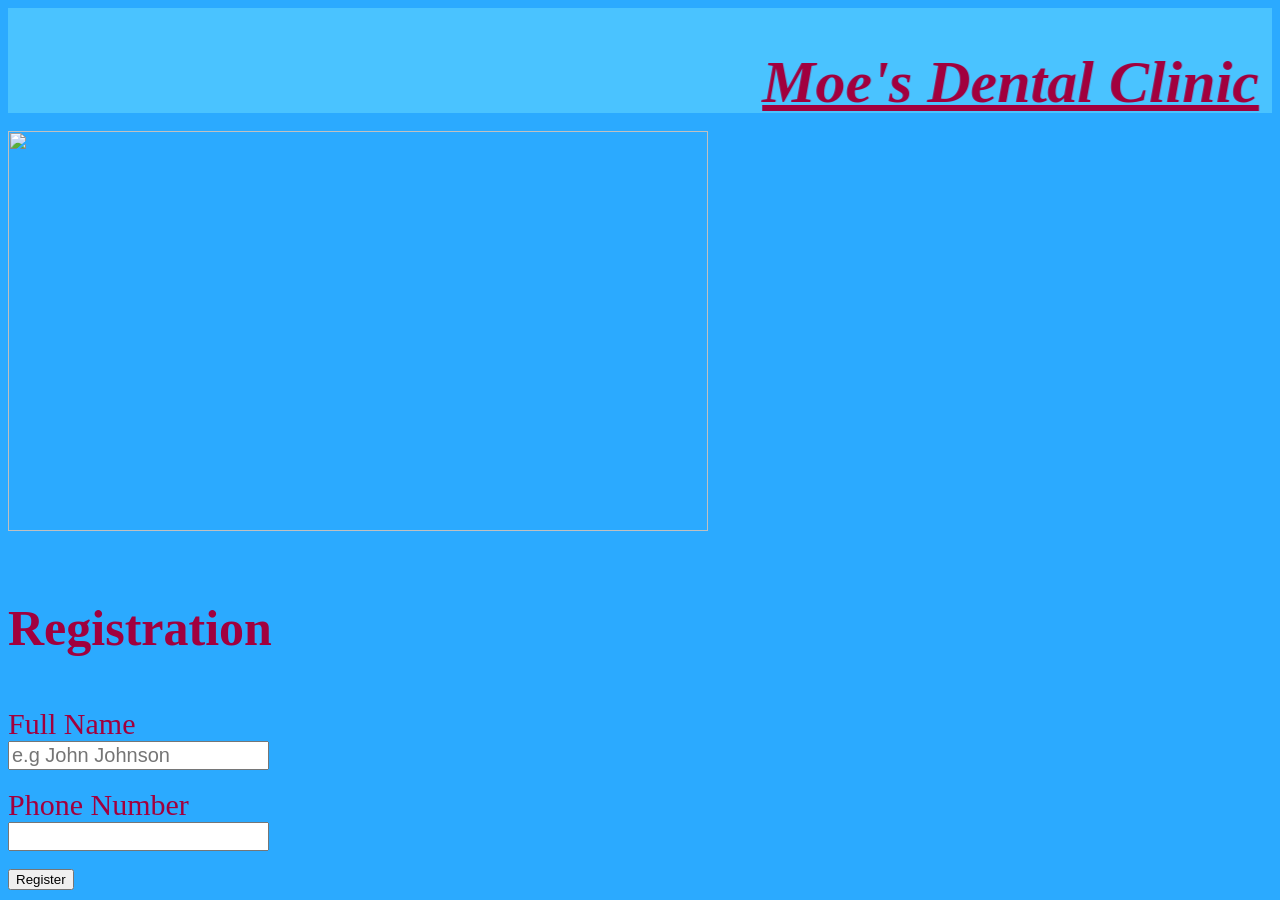
==== index.html @ 5449d3c1 "Rename home.html to index.html" ====
<html>
<title> Home Page </title>
<head>
	<marquee direction="left" scrollamount="25" bgcolor="#4ac3ff" height="105"> <h1 style="font-size: 60;" style="font-family: sans-serif;"> <i> <u> Moe's Dental Clinic </u> </i> </h1> </marquee>
</head>
<br> 
<br>
<body bgcolor="#2baaff" text="#a1003e">
	<img src="https://harmonymc.ae/images/gallery/harmony-khalifa/harmony-khalifa-01.webp" height="400" width="700"> 
	<br>
	<br>
	<h3 style="font-size: 50;" style="font: sans-serif;"> Registration </h3>
<label style="font-size: 30;"> Full Name </label> <br>
<input type="text" name="Name" style="font-size: 20;" placeholder="e.g John Johnson">
<br>
<br>
<label style="font-size: 30;"> Phone Number </label> <br>
<input type="number" name="Phone Number" style="font-size: 20;"> <br>
<br>
<input type="submit" value="Register">
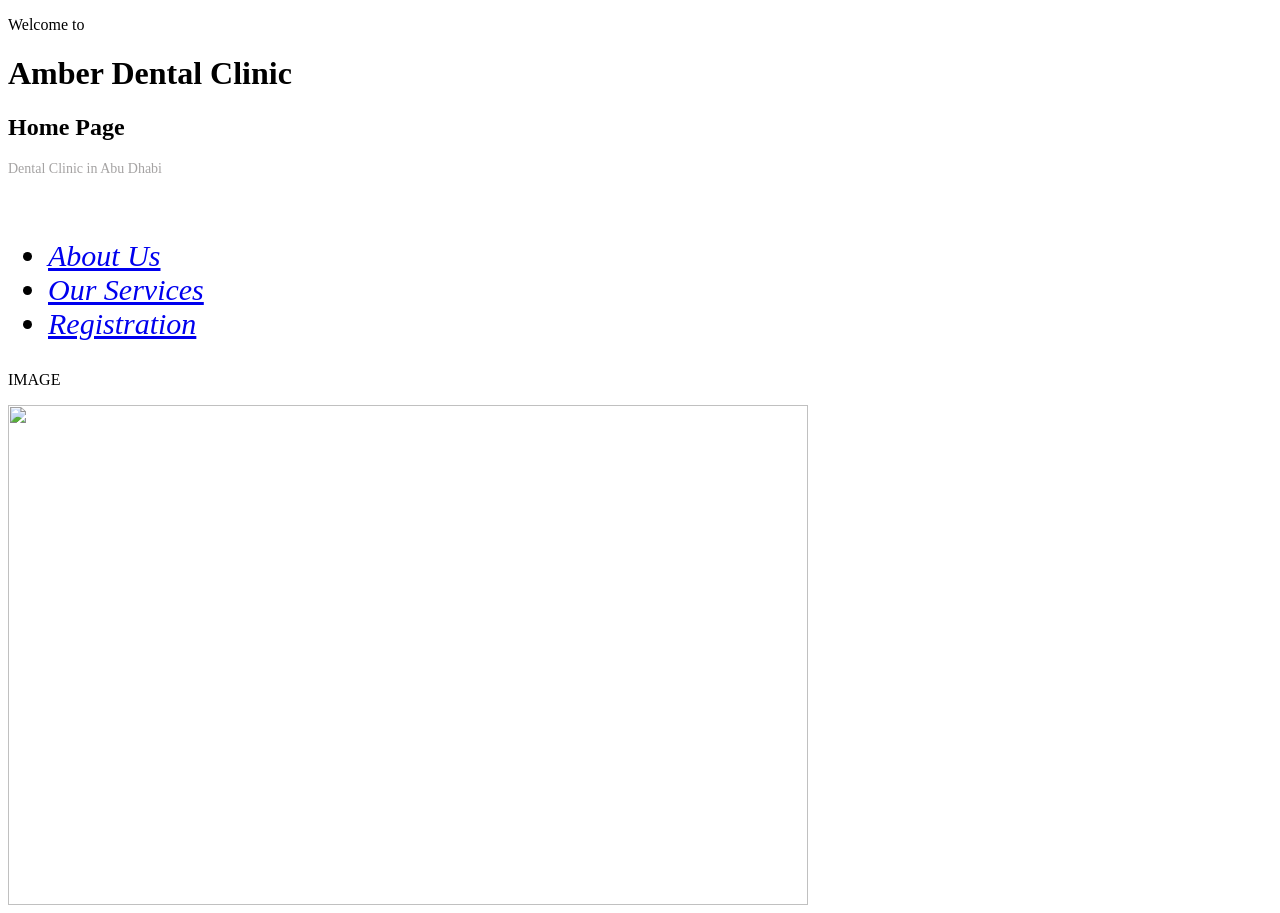
==== commit f42d5ed6: "index.html" ====
--- a/index.html
+++ b/index.html
@@ -1,20 +1,38 @@
-<html>
-<title> Home Page </title>
+<!DOCTYPE html>
+<html lang="en">
 <head>
-	<marquee direction="left" scrollamount="25" bgcolor="#4ac3ff" height="105"> <h1 style="font-size: 60;" style="font-family: sans-serif;"> <i> <u> Moe's Dental Clinic </u> </i> </h1> </marquee>
+    <meta charset="UTF-8">
+    <meta http-equiv="X-UA-Compatible" content="IE=edge">
+    <meta name="viewport" content="width=device-width, initial-scale=1.0">
+
+    <link rel="stylesheet" href="./style3.css"/>
+
+
+    <title>Home Page</title>
 </head>
-<br> 
-<br>
-<body bgcolor="#2baaff" text="#a1003e">
-	<img src="https://harmonymc.ae/images/gallery/harmony-khalifa/harmony-khalifa-01.webp" height="400" width="700"> 
-	<br>
-	<br>
-	<h3 style="font-size: 50;" style="font: sans-serif;"> Registration </h3>
-<label style="font-size: 30;"> Full Name </label> <br>
-<input type="text" name="Name" style="font-size: 20;" placeholder="e.g John Johnson">
-<br>
-<br>
-<label style="font-size: 30;"> Phone Number </label> <br>
-<input type="number" name="Phone Number" style="font-size: 20;"> <br>
-<br>
-<input type="submit" value="Register">
+<body>
+        <header class="PageHeader">
+            <div>
+
+                <p>Welcome to</p>
+                <h1>Amber Dental Clinic</h1>
+                <h2>Home Page</h2>
+                <p style="font-size: 14px; color: rgb(165, 163, 163);">Dental Clinic in Abu Dhabi</p>
+                <br>
+                <nav class='NavBar'>
+                    <ul style="font-size: 30px;">
+                        <li><a href='about us.html'><i>About Us </i> </a> </li>
+                        <li><a href='our services.html'><i>Our Services</i></a></li>
+                        <li><a href='registration2.html'><i>Registration</i></a></li>
+                    </ul>
+                </nav>
+            </div>
+            <div class="ImageContainer">
+                <div></div>
+                <p class="Image">IMAGE</p>
+            </div>
+    
+        </header>
+        <img src="https://www.hsdc.ae/wp-content/uploads/2021/02/dental-clinic-abu-dhabi.jpg" height="500" width="800" align="center";>
+</body>
+</html>
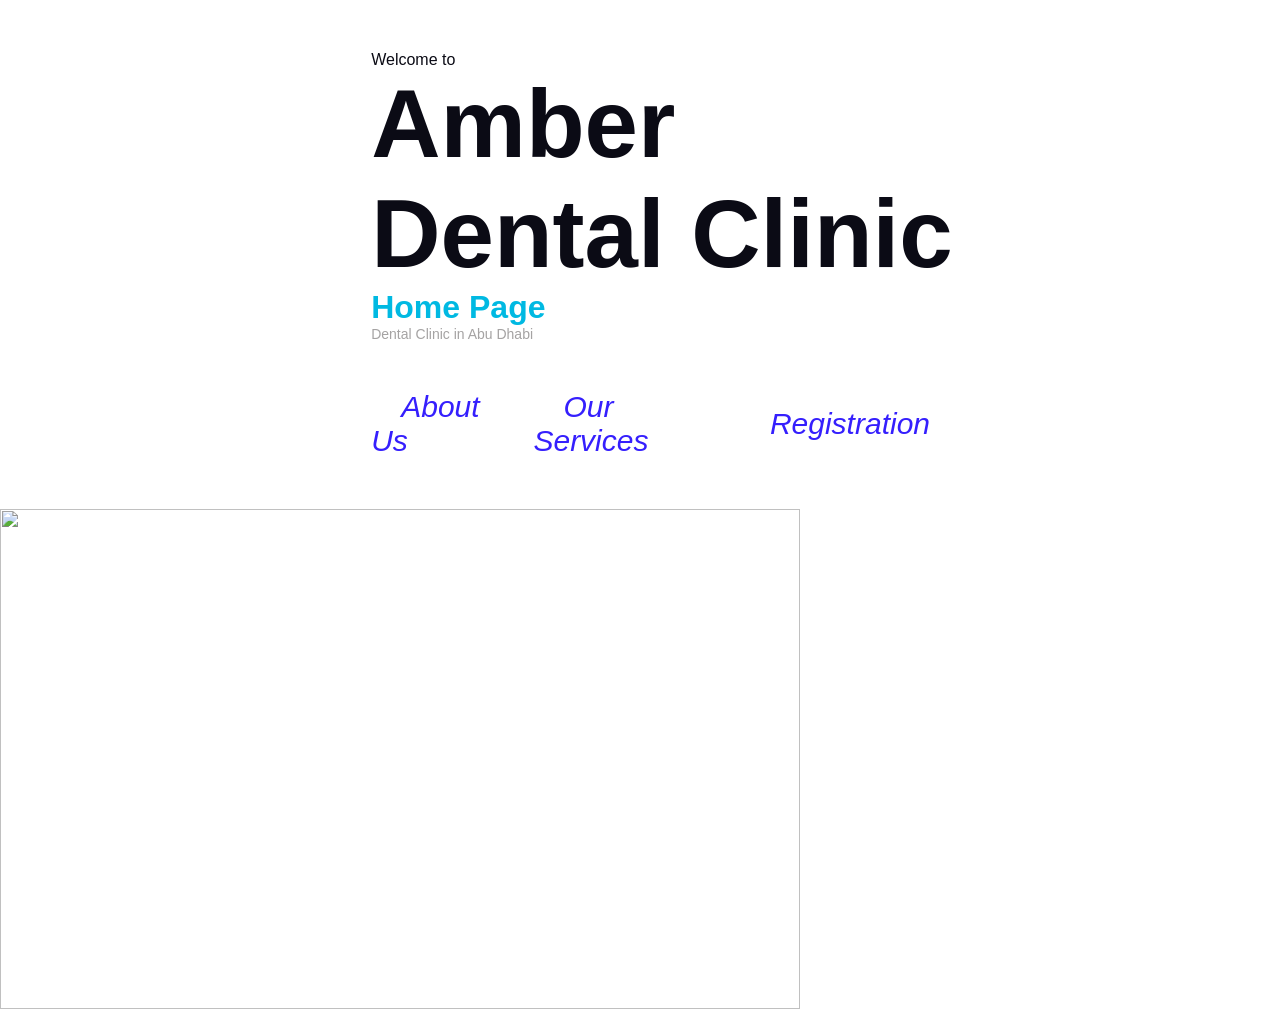
==== commit 8f42923c: "Update index.html" ====
--- a/index.html
+++ b/index.html
@@ -1,3 +1,9 @@
+<!--
+Source - https://stackoverflow.com/q/75549167
+Posted by mitas1c
+Retrieved 2026-05-15, License - CC BY-SA 4.0
+-->
+
 <!DOCTYPE html>
 <html lang="en">
 <head>
@@ -27,10 +33,6 @@
                     </ul>
                 </nav>
             </div>
-            <div class="ImageContainer">
-                <div></div>
-                <p class="Image">IMAGE</p>
-            </div>
     
         </header>
         <img src="https://www.hsdc.ae/wp-content/uploads/2021/02/dental-clinic-abu-dhabi.jpg" height="500" width="800" align="center";>
--- a/style3.css
+++ b/style3.css
@@ -0,0 +1,115 @@
+@import url('https://fonts.googleapis.com/css2?family=Roboto:wght@100;400;700;800;900&display=swap');
+
+:root{
+    --background: #f7f7ff;
+    --headerBackgroundColour: #00b9e2;
+    --titles: #0b0b15;
+    --text: rgb(53, 31, 253);
+    --borders: #bbbbbb;
+    --dividers: #eeeeee;
+
+    --spacing: 1em;
+    --sectionSpacing: 4vw;
+    -ms-text-size-adjust: auto;
+}
+
+*{
+    box-sizing: border-box;
+    padding: 0;
+    margin: 0;
+
+    font-family: 'Trebuchet MS', 'Lucida Sans Unicode', 'Lucida Grande', 'Lucida Sans', Arial, sans-serif;
+    text-decoration: none;
+
+    color: var(--text);
+    font-weight: 400;
+}
+
+.PageHeader{
+    width: 100%;
+
+    display: flex;
+    flex-direction: row;
+    justify-content: center;
+
+}
+
+.PageHeader div:nth-child(1){
+    width: 50%;
+
+    padding-left: var(--sectionSpacing);
+    padding-top: var(--sectionSpacing);
+    padding-bottom: var(--sectionSpacing);
+}
+
+.PageHeader div:nth-child(1) p:nth-child(1){
+    color: var(--titles);
+
+}
+
+.PageHeader div:nth-child(1) h1{
+
+    padding: 0;
+    font-weight: 900;
+    color: var(--titles);
+    font-size: 6em;
+}
+
+.PageHeader div:nth-child(1) h2{
+    color: var(--headerBackgroundColour);
+    font-weight: 700;
+    font-size: 2em;
+}
+
+.NavBar ul{
+    margin-top: var(--spacing);
+    display: flex;
+    flex-direction: row;
+    justify-content: space-evenly;
+    align-items: center;
+}
+
+    .NavBar li{
+        list-style: none;
+    }
+
+    .NavBar li a{
+
+        padding: var(--spacing);
+        border-radius: 5px;
+    }
+
+.PageHeader .ImageContainer{
+    width: 50%;
+
+    display: flex;
+    flex-direction: column;
+
+    padding-right: var(--sectionSpacing);
+}
+
+    .PageHeader .ImageContainer div{
+        width: 1000px;
+        height: 1000px;
+
+        background-color: var(--headerBackgroundColour);
+        position: absolute;
+        display: block;
+
+        border-radius: 50%;
+    }
+
+
+    .PageHeader .ImageContainer .Image{
+        display: inline-block;
+        width: 250px;
+        height: 250px;
+        background-color: rgb(53, 31, 253);
+
+        margin-left: var(--sectionSpacing);
+    }
+
+.BioContainer{
+    background-color: whitesmoke;
+}
+
